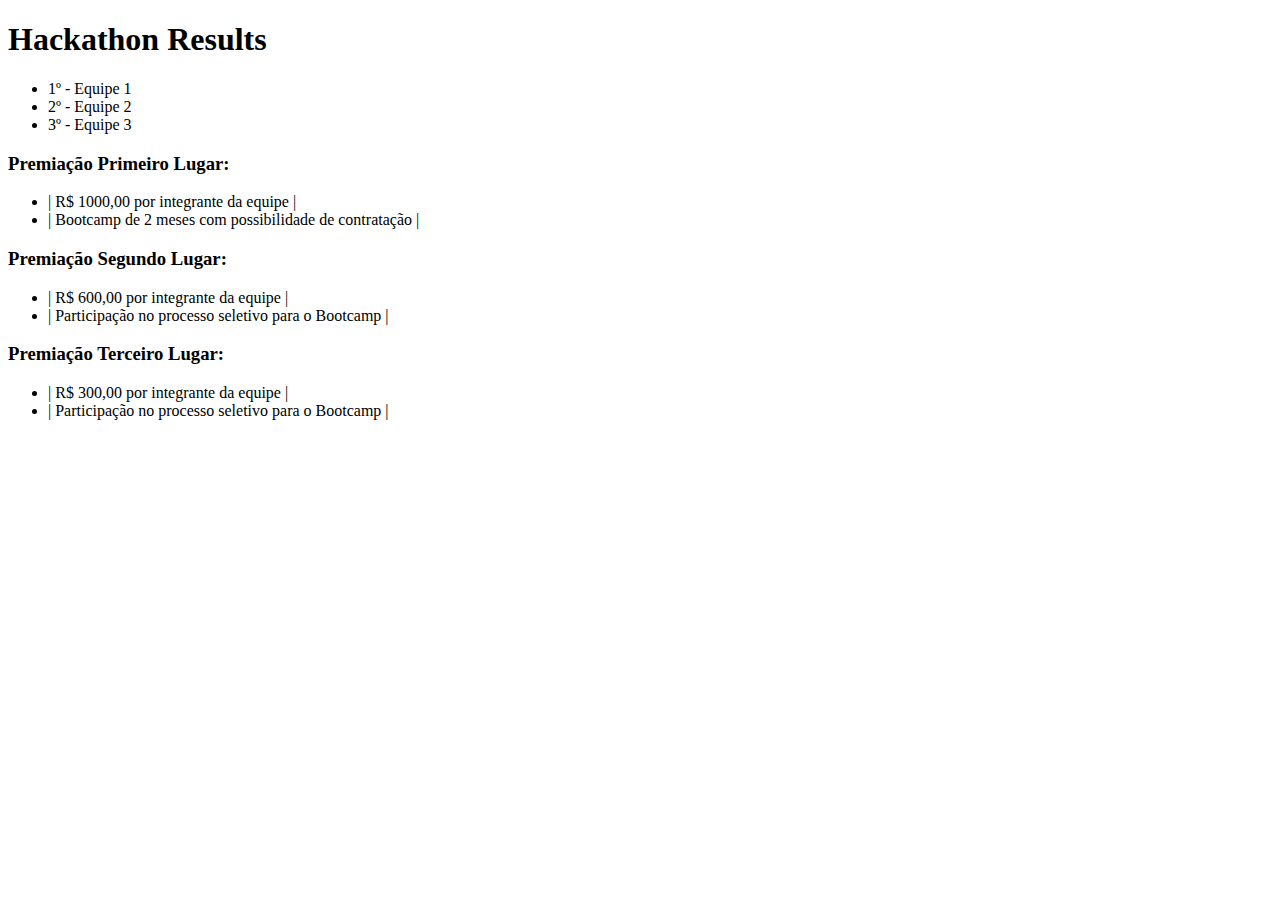
==== 01-fundamentos/secao-03-introducao-html-e-css/dia-04-html-semantico/index.html @ 92ecdc32 "Cria index.html e style.css com o setup do exercício" ====
<!DOCTYPE html>
<html lang="pt">
  <head>
    <meta charset="UTF-8">
    <meta name="viewport" content="width=device-width, initial-scale=1.0">
    <title>Ranking</title>
  </head>
  <body>
    <header>
      <h1>Hackathon Results</h1>
    </header>
    <section>
      <ul>
        <li class="first">1º - Equipe 1</li>
        <li class="second">2º - Equipe 2</li>
        <li class="third">3º - Equipe 3</li>
      </ul>
    </section>
    <section>
      <h3>Premiação Primeiro Lugar:</h3>
      <ul>
        <li>| R$ 1000,00 por integrante da equipe |</li>
        <li>| Bootcamp de 2 meses com possibilidade de contratação |</li>
      </ul>
      <h3>Premiação Segundo Lugar:</h3>
      <ul>
        <li>| R$ 600,00 por integrante da equipe |</li>
        <li>| Participação no processo seletivo para o Bootcamp |</li>
      </ul>
      <h3>Premiação Terceiro Lugar:</h3>
      <ul>
        <li>| R$ 300,00 por integrante da equipe |</li>
        <li>| Participação no processo seletivo para o Bootcamp |</li>
      </ul>
    </section>
  </body>
</html>
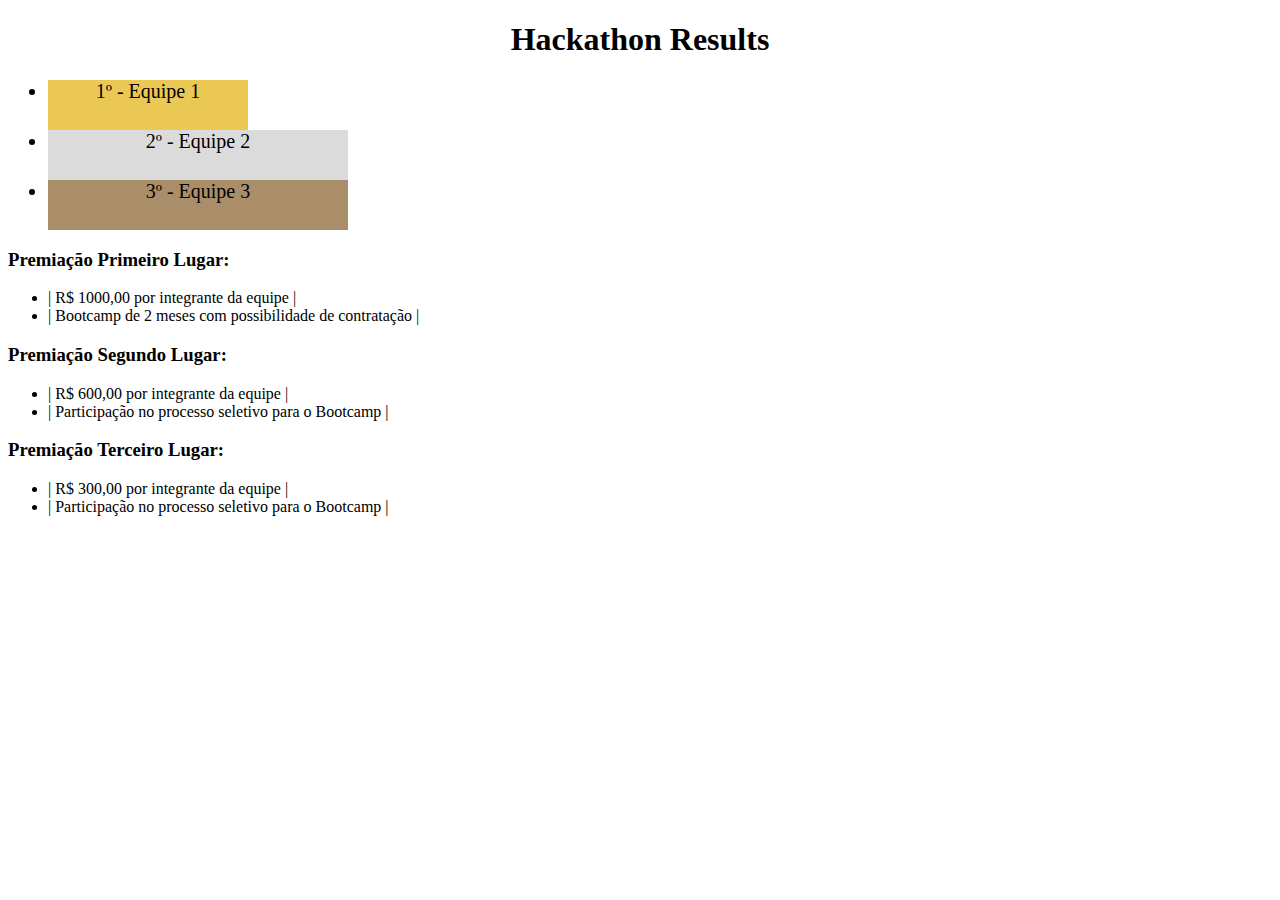
==== commit 3a288b47: "Corrig README.md com o exercício e adiciona style.css na index.html" ====
--- a/01-fundamentos/secao-03-introducao-html-e-css/dia-04-html-semantico/index.html
+++ b/01-fundamentos/secao-03-introducao-html-e-css/dia-04-html-semantico/index.html
@@ -3,6 +3,7 @@
   <head>
     <meta charset="UTF-8">
     <meta name="viewport" content="width=device-width, initial-scale=1.0">
+    <link rel="stylesheet" href="style.css">
     <title>Ranking</title>
   </head>
   <body>
--- a/01-fundamentos/secao-03-introducao-html-e-css/dia-04-html-semantico/style.css
+++ b/01-fundamentos/secao-03-introducao-html-e-css/dia-04-html-semantico/style.css
@@ -0,0 +1,27 @@
+h1 {
+    text-align: center;
+}
+
+.first {
+    background-color: rgb(235, 200, 84);
+    font-size: 20px;
+    height: 50px;
+    text-align: center;
+    width: 200px;
+}
+
+.second {
+    background-color: rgb(219, 219, 219);
+    font-size: 20px;
+    height: 50px;
+    text-align: center;
+    width: 300px;
+}
+
+.third {
+    background-color: rgb(170, 142, 106);
+    font-size: 20px;
+    height: 50px;
+    text-align: center;
+    width: 300px;
+}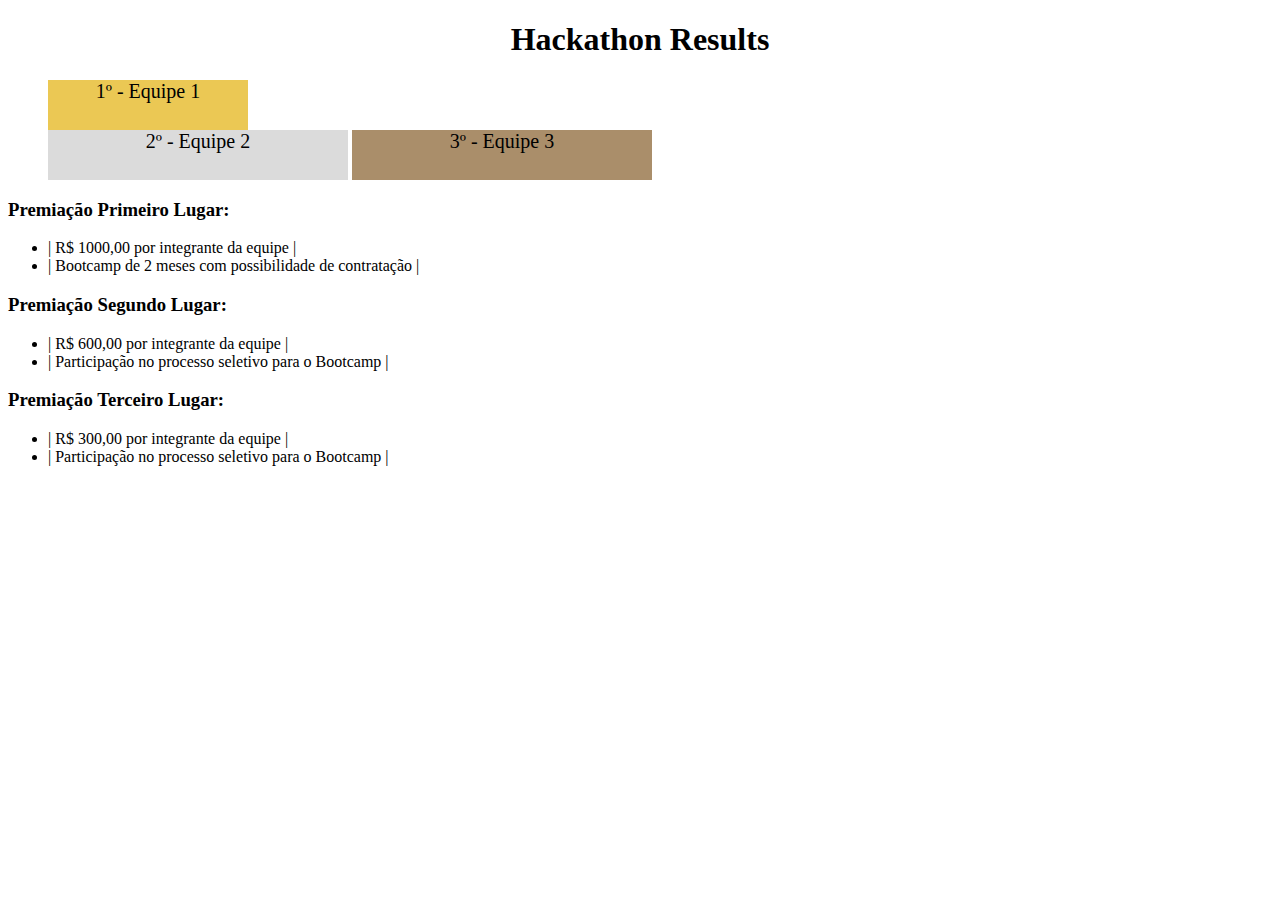
==== commit 4894d6ae: "Alinha os itens do pódio" ====
--- a/01-fundamentos/secao-03-introducao-html-e-css/dia-04-html-semantico/index.html
+++ b/01-fundamentos/secao-03-introducao-html-e-css/dia-04-html-semantico/index.html
@@ -10,6 +10,7 @@
     <header>
       <h1>Hackathon Results</h1>
     </header>
+
     <section>
       <ul>
         <li class="first">1º - Equipe 1</li>
@@ -17,7 +18,8 @@
         <li class="third">3º - Equipe 3</li>
       </ul>
     </section>
-    <section>
+
+    <section class="prize-first">
       <h3>Premiação Primeiro Lugar:</h3>
       <ul>
         <li>| R$ 1000,00 por integrante da equipe |</li>
@@ -34,5 +36,6 @@
         <li>| Participação no processo seletivo para o Bootcamp |</li>
       </ul>
     </section>
+
   </body>
 </html>--- a/01-fundamentos/secao-03-introducao-html-e-css/dia-04-html-semantico/style.css
+++ b/01-fundamentos/secao-03-introducao-html-e-css/dia-04-html-semantico/style.css
@@ -8,6 +8,7 @@
     height: 50px;
     text-align: center;
     width: 200px;
+    display: block;
 }
 
 .second {
@@ -16,6 +17,7 @@
     height: 50px;
     text-align: center;
     width: 300px;
+    display: inline-block;
 }
 
 .third {
@@ -24,4 +26,5 @@
     height: 50px;
     text-align: center;
     width: 300px;
+    display: inline-block;
 }